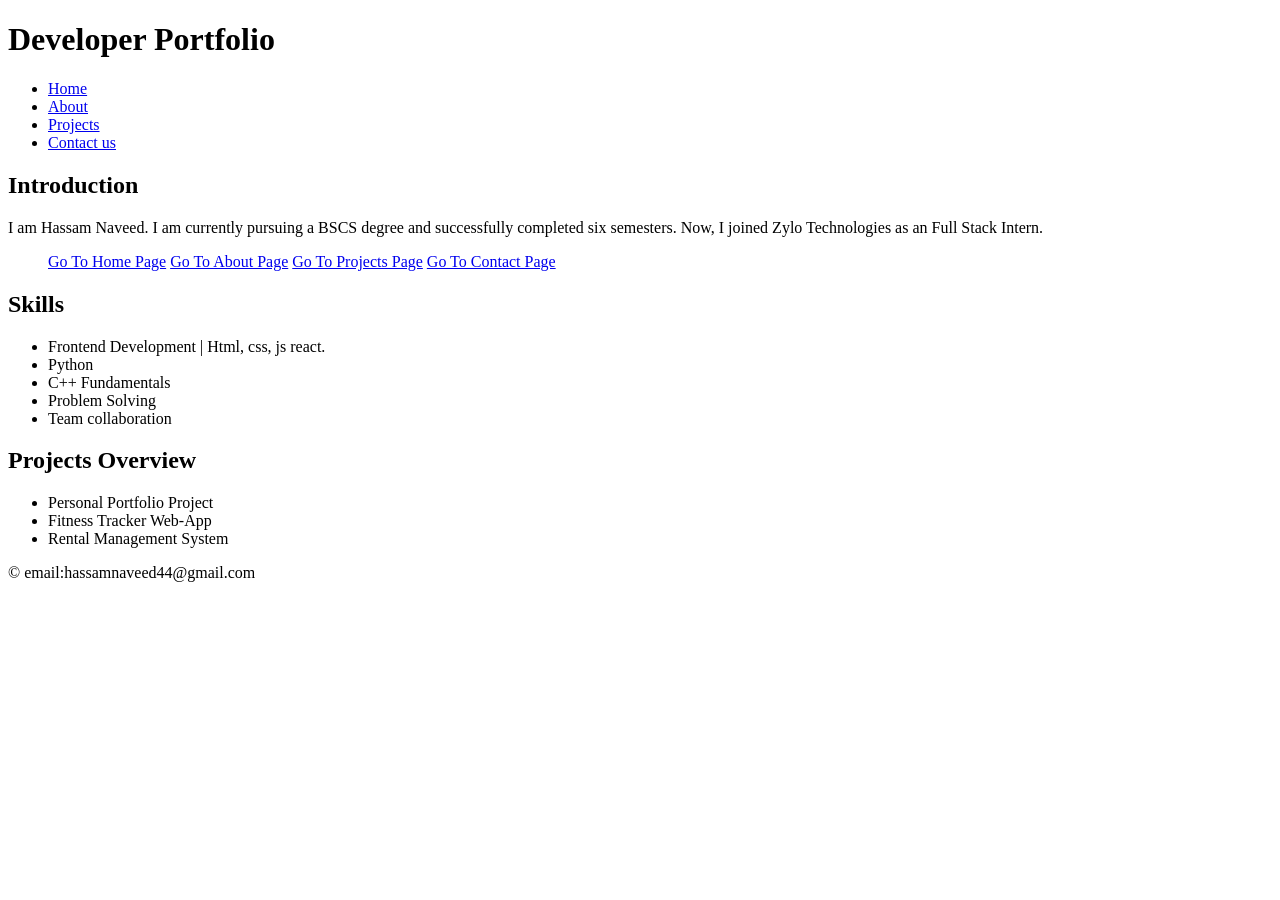
==== index.html @ 186d6574 "Add Semantic Home Page Sections" ====
<!doctype html>
<html lang="en">
  <head>
    <meta charset="UTF-8" />
    <meta name="viewport" content="width=device-width, initial-scale=1.0" />
    <title>Home Page</title>
  </head>
  <body>
    <header>
      <h1>Developer Portfolio</h1>
      <nav>
        <ul>
          <li id="home"><a href="#index.html">Home</a></li>
          <li id="about"><a href="#about.html">About</a></li>
          <li id="project"><a href="#projects.html">Projects</a></li>
          <li id="contact"><a href="#contact.html">Contact us</a></li>
        </ul>
      </nav>
    </header>
    <main>
      <h2>Introduction</h2>
      <p>
        I am Hassam Naveed. I am currently pursuing a BSCS degree and
        successfully completed six semesters. Now, I joined Zylo Technologies as
        an Full Stack Intern.
      </p>
      <ul>
        <p>
          <a href="#home">Go To Home Page</a>
          <a href="#about">Go To About Page</a>
          <a href="#project">Go To Projects Page</a>
          <a href="#contact">Go To Contact Page</a>
        </p>
      </ul>
    </main>

    <section>
      <h2>Skills</h2>
      <ul>
        <li>Frontend Development | Html, css, js react.</li>
        <li>Python</li>
        <li>C++ Fundamentals</li>
        <li>Problem Solving</li>
        <li>Team collaboration</li>
      </ul>
      <h2>Projects Overview</h2>
      <ul>
        <li>Personal Portfolio Project</li>
        <li>Fitness Tracker Web-App</li>
        <li>Rental Management System</li>
      </ul>
    </section>
    <footer>
      <p>
        &copy
        email:hassamnaveed44@gmail.com
      </p>
    </footer>
  </body>
</html>
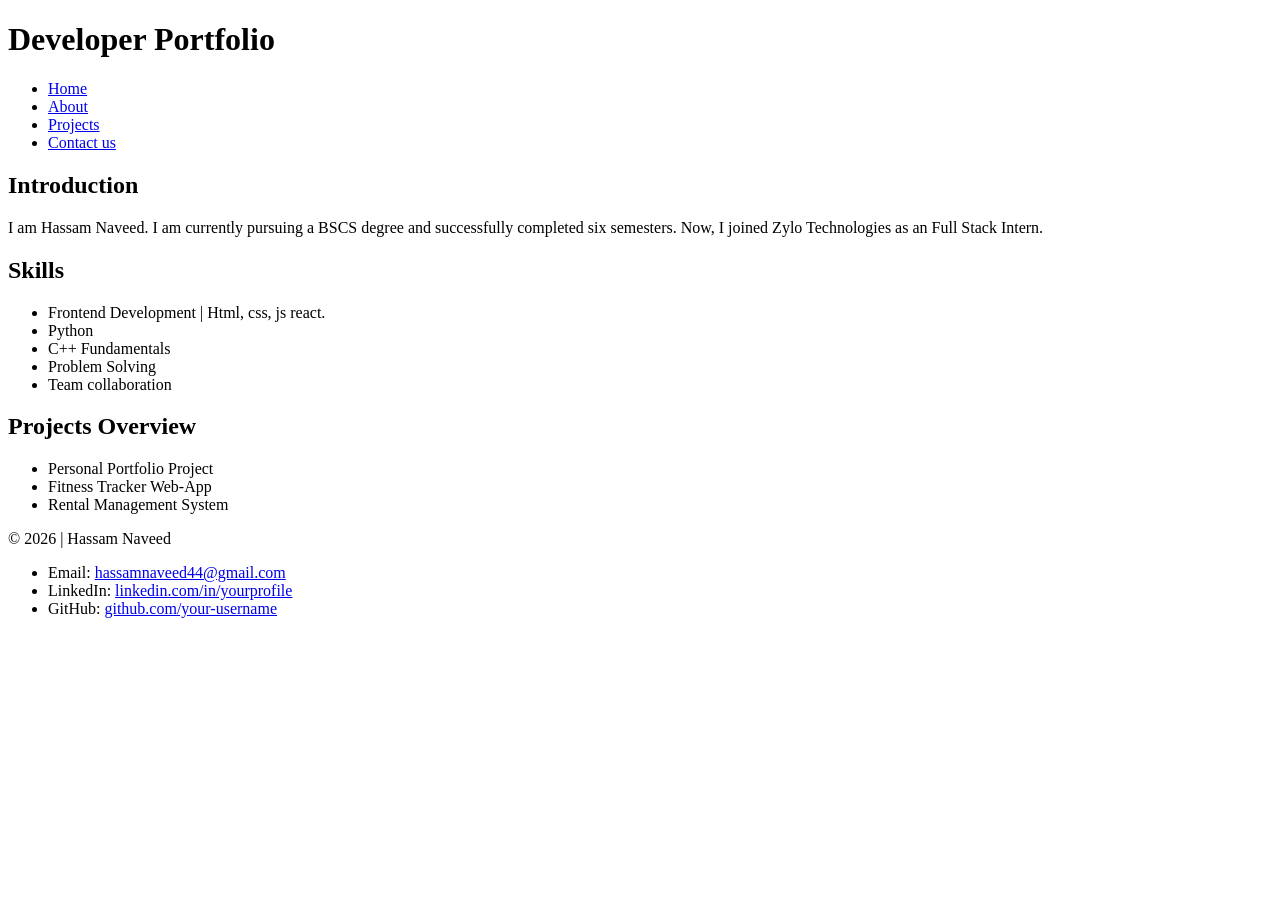
==== commit f5c7095a: "Add about page with timeline content" ====
--- a/index.html
+++ b/index.html
@@ -10,13 +10,14 @@
       <h1>Developer Portfolio</h1>
       <nav>
         <ul>
-          <li id="home"><a href="#index.html">Home</a></li>
-          <li id="about"><a href="#about.html">About</a></li>
-          <li id="project"><a href="#projects.html">Projects</a></li>
-          <li id="contact"><a href="#contact.html">Contact us</a></li>
+          <li><a href="index.html">Home</a></li>
+          <li><a href="about.html">About</a></li>
+          <li><a href="projects.html">Projects</a></li>
+          <li><a href="contact.html">Contact us</a></li>
         </ul>
       </nav>
     </header>
+
     <main>
       <h2>Introduction</h2>
       <p>
@@ -24,14 +25,7 @@
         successfully completed six semesters. Now, I joined Zylo Technologies as
         an Full Stack Intern.
       </p>
-      <ul>
-        <p>
-          <a href="#home">Go To Home Page</a>
-          <a href="#about">Go To About Page</a>
-          <a href="#project">Go To Projects Page</a>
-          <a href="#contact">Go To Contact Page</a>
-        </p>
-      </ul>
+
     </main>
 
     <section>
@@ -50,11 +44,31 @@
         <li>Rental Management System</li>
       </ul>
     </section>
-    <footer>
-      <p>
-        &copy
-        email:hassamnaveed44@gmail.com
-      </p>
+
+        <footer>
+      <p>&copy; 2026 | Hassam Naveed</p>
+      <ul>
+        <li>
+          Email:
+          <a href="mailto:hassamnaveed44@gmail.com">hassamnaveed44@gmail.com</a>
+        </li>
+        <li>
+          LinkedIn:
+          <a
+            href="www.linkedin.com/in/muhammad-hassam-naveed-b18792415
+
+"
+            target="_blank"
+            >linkedin.com/in/yourprofile</a
+          >
+        </li>
+        <li>
+          GitHub:
+          <a href="https://github.com/hassamnaveed44" target="_blank"
+            >github.com/your-username</a
+          >
+        </li>
+      </ul>
     </footer>
   </body>
 </html>
